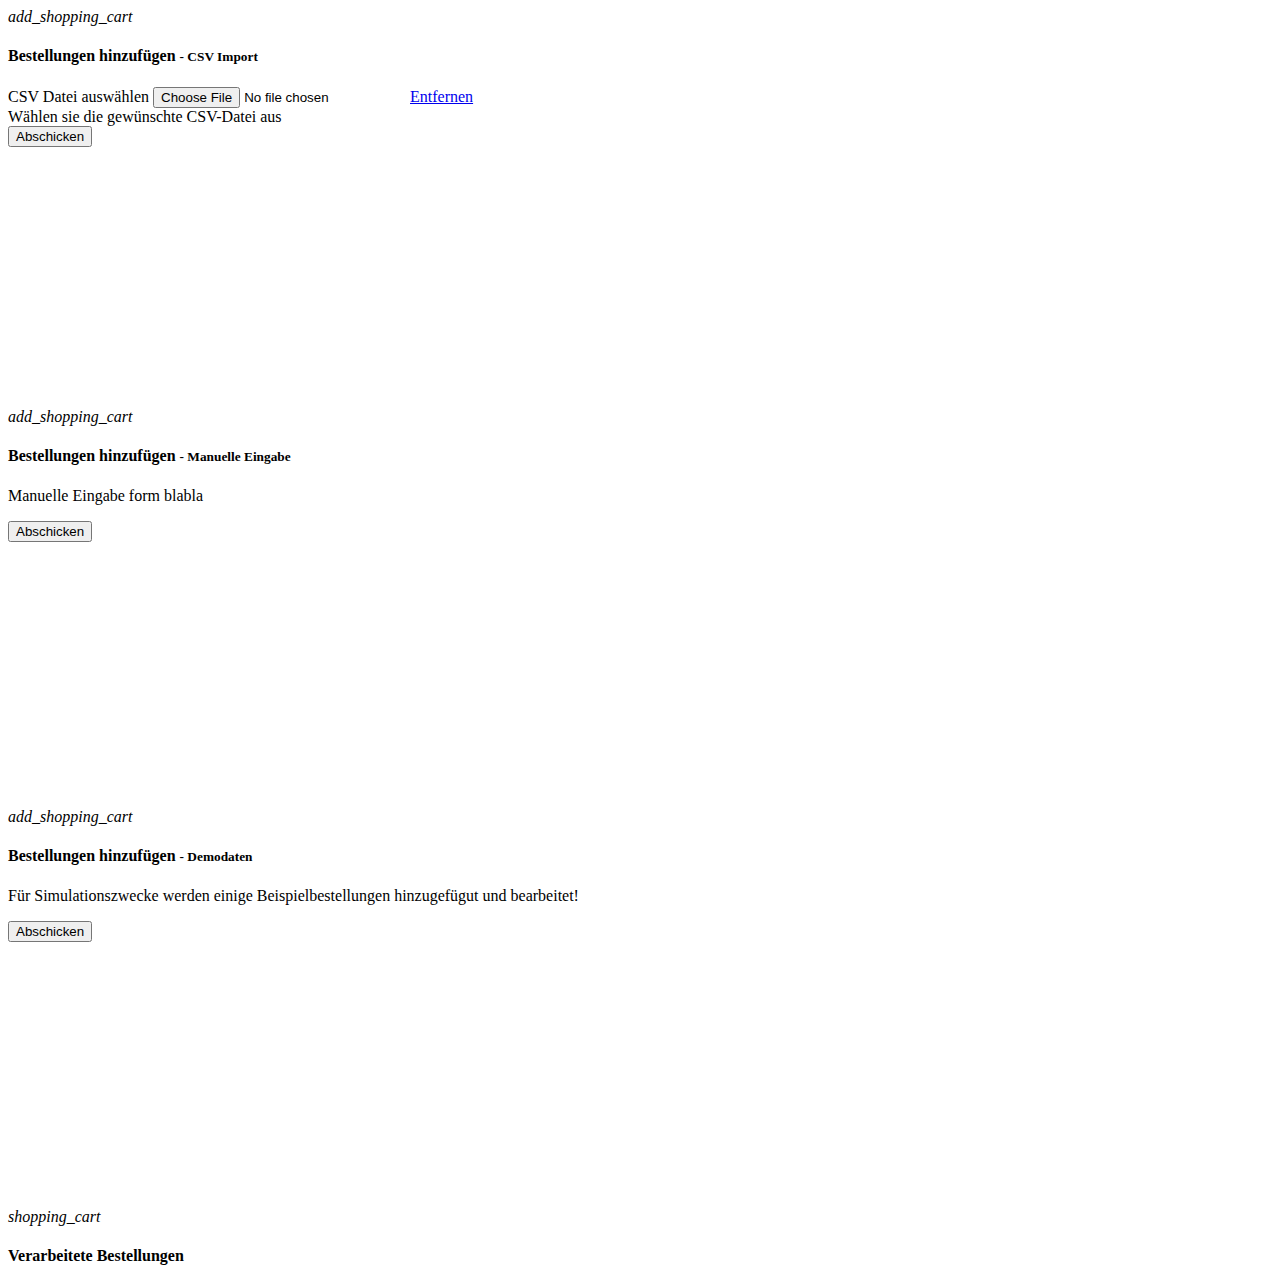
==== src/main/resources/templates/bestellungen.html @ 4808563d "Add orders overview" ====
<!doctype html>
<html lang="de" layout:decorator="layout/validationHeader">
<head>
    <title>Bestellungen</title>
</head>
<body>
<div class="content" layout:fragment="content">
    <div class="container-fluid">
        <div class="row">
            <div class="col-md-4">
                <div class="card" style="height: 400px;">
                    <div class="card-header card-header-icon"
                         data-background-color="devkGreen">
                        <i class="material-icons">add_shopping_cart</i>
                    </div>
                    <div class="card-content">
                        <h4 class="card-title">
                            Bestellungen hinzufügen
                            <small> - CSV Import</small>
                        </h4>
                        <div>
                            <div class="fileinput fileinput-new input-group" data-provides="fileinput">
                                <div class="form-control" data-trigger="fileinput"><i
                                        class="glyphicon glyphicon-file fileinput-exists"></i>
                                    <span class="fileinput-filename"></span>
                                </div>
                                <span class="input-group-addon fileinput-new btn btn-devkOrange btn-file">
                                    <span class="fileinput-new">CSV Datei auswählen</span>
                                    <input type="file" name="Datei upload" accept=".csv" />
                                </span>
                                <a href="#" class="input-group-addon btn btn-devkOrange fileinput-exists"
                                   data-dismiss="fileinput">Entfernen</a>
                            </div>
                            Wählen sie die gewünschte CSV-Datei aus
                        </div>
                        <button class="btn btn-devkGreen" id="uploadCsvBtn">Abschicken</button>
                    </div>
                </div>
            </div>
            <div class="col-md-4">
                <div class="card" style="height: 400px;">
                    <div class="card-header card-header-icon"
                         data-background-color="devkGreen">
                        <i class="material-icons">add_shopping_cart</i>
                    </div>
                    <div class="card-content">
                        <h4 class="card-title">
                            Bestellungen hinzufügen
                            <small> - Manuelle Eingabe</small>
                        </h4>
                        <div>
                            <p>Manuelle Eingabe form blabla</p>
                        </div>
                        <button class="btn btn-devkGreen" id="uploadManualBtn">Abschicken</button>
                    </div>
                </div>
            </div>
            <div class="col-md-4">
                <div class="card" style="height: 400px;">
                    <div class="card-header card-header-icon"
                         data-background-color="devkGreen">
                        <i class="material-icons">add_shopping_cart</i>
                    </div>
                    <div class="card-content">
                        <h4 class="card-title">
                            Bestellungen hinzufügen
                            <small> - Demodaten</small>
                        </h4>
                        <p>
                            Für Simulationszwecke werden einige Beispielbestellungen hinzugefügut und bearbeitet!
                        </p>
                        <button class="btn btn-devkGreen" id="uploadDemoBtn">Abschicken</button>
                    </div>
                </div>
            </div>
        </div>
        <div class="row">
            <div class="col-md-12">
                <div class="card">
                    <div class="card-header card-header-icon"
                         data-background-color="devkOrange">
                        <i class="material-icons">shopping_cart</i>
                    </div>
                    <div class="card-content">
                        <h4 class="card-title">Verarbeitete Bestellungen</h4>
                        <div id="orderList">

                        </div>
                    </div>
                </div>
            </div>
        </div>
    </div>
</div>
<script type="text/javascript" layout:fragment="selfScripts" src="../assets/js/orders/orders.js"/>
</body>
</html>
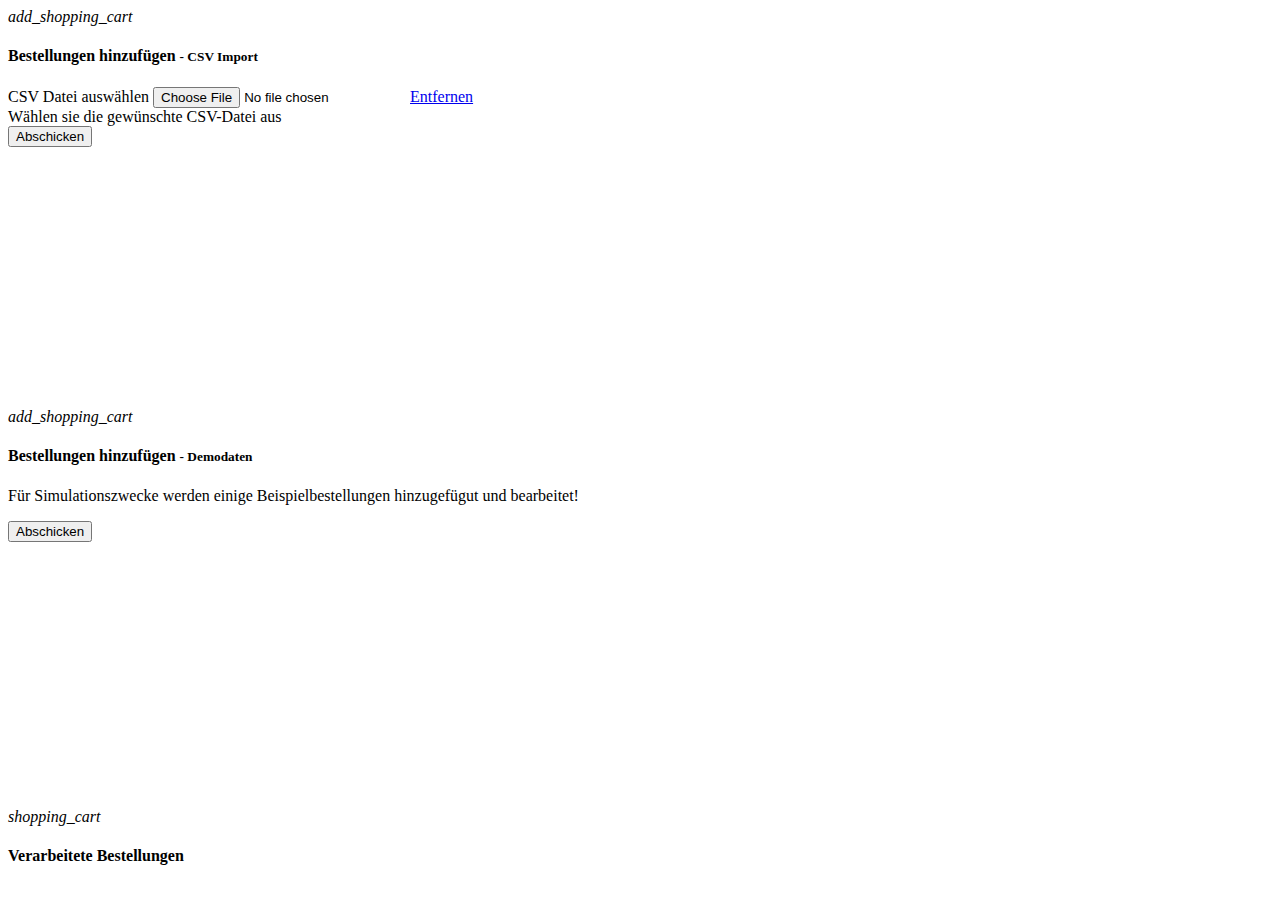
==== commit 9ee361b9: "Add drone overview" ====
--- a/src/main/resources/templates/bestellungen.html
+++ b/src/main/resources/templates/bestellungen.html
@@ -7,7 +7,7 @@
 <div class="content" layout:fragment="content">
     <div class="container-fluid">
         <div class="row">
-            <div class="col-md-4">
+            <div class="col-md-6">
                 <div class="card" style="height: 400px;">
                     <div class="card-header card-header-icon"
                          data-background-color="devkGreen">
@@ -37,25 +37,7 @@
                     </div>
                 </div>
             </div>
-            <div class="col-md-4">
-                <div class="card" style="height: 400px;">
-                    <div class="card-header card-header-icon"
-                         data-background-color="devkGreen">
-                        <i class="material-icons">add_shopping_cart</i>
-                    </div>
-                    <div class="card-content">
-                        <h4 class="card-title">
-                            Bestellungen hinzufügen
-                            <small> - Manuelle Eingabe</small>
-                        </h4>
-                        <div>
-                            <p>Manuelle Eingabe form blabla</p>
-                        </div>
-                        <button class="btn btn-devkGreen" id="uploadManualBtn">Abschicken</button>
-                    </div>
-                </div>
-            </div>
-            <div class="col-md-4">
+            <div class="col-md-6">
                 <div class="card" style="height: 400px;">
                     <div class="card-header card-header-icon"
                          data-background-color="devkGreen">
@@ -92,6 +74,9 @@
         </div>
     </div>
 </div>
+
+
+
 <script type="text/javascript" layout:fragment="selfScripts" src="../assets/js/orders/orders.js"/>
 </body>
 </html>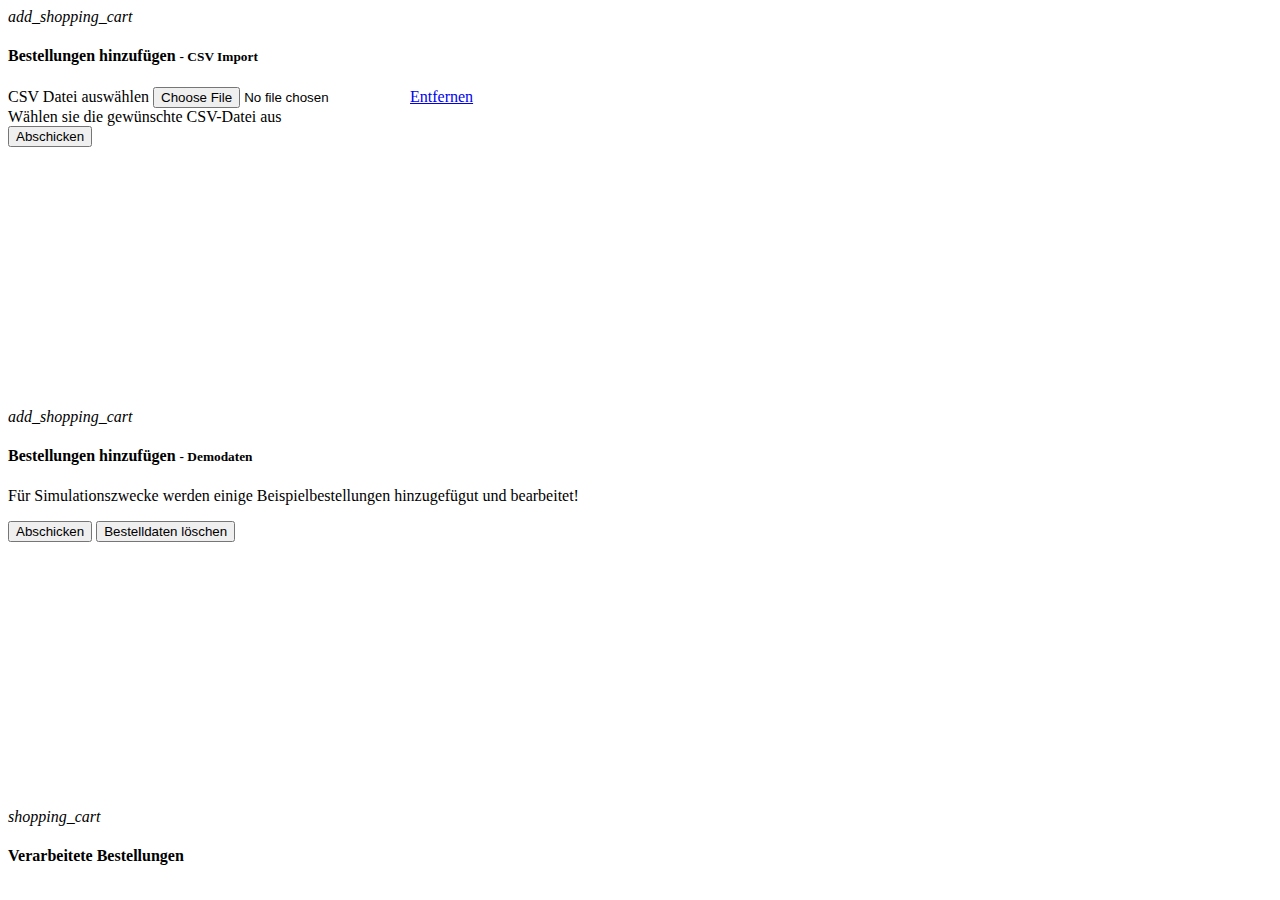
==== commit 9b0ee061: "Add button to delete orders" ====
--- a/src/main/resources/templates/bestellungen.html
+++ b/src/main/resources/templates/bestellungen.html
@@ -52,6 +52,7 @@
                             Für Simulationszwecke werden einige Beispielbestellungen hinzugefügut und bearbeitet!
                         </p>
                         <button class="btn btn-devkGreen" id="uploadDemoBtn">Abschicken</button>
+                        <button class="btn btn-devkGreen" id="deleteOrderData">Bestelldaten löschen</button>
                     </div>
                 </div>
             </div>
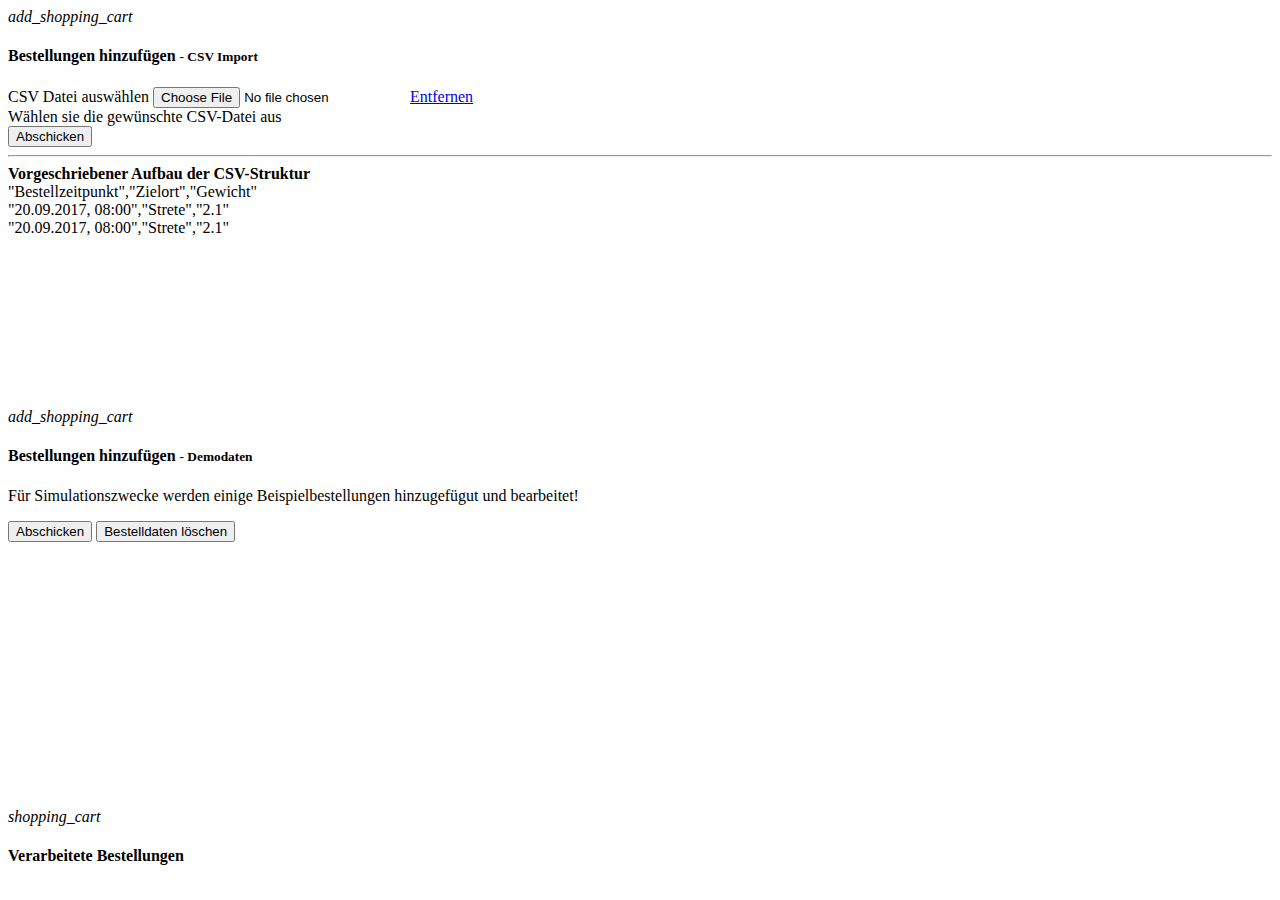
==== commit 3b5d1040: "Add csv import functionality" ====
--- a/src/main/resources/templates/bestellungen.html
+++ b/src/main/resources/templates/bestellungen.html
@@ -26,7 +26,7 @@
                                 </div>
                                 <span class="input-group-addon fileinput-new btn btn-devkOrange btn-file">
                                     <span class="fileinput-new">CSV Datei auswählen</span>
-                                    <input type="file" name="Datei upload" accept=".csv" />
+                                    <input type="file" name="Datei upload" accept=".csv" id="csvInput" />
                                 </span>
                                 <a href="#" class="input-group-addon btn btn-devkOrange fileinput-exists"
                                    data-dismiss="fileinput">Entfernen</a>
@@ -34,6 +34,11 @@
                             Wählen sie die gewünschte CSV-Datei aus
                         </div>
                         <button class="btn btn-devkGreen" id="uploadCsvBtn">Abschicken</button>
+                        <hr />
+                        <strong>Vorgeschriebener Aufbau der CSV-Struktur</strong><br />
+                        "Bestellzeitpunkt","Zielort","Gewicht"<br />
+                        "20.09.2017, 08:00","Strete","2.1"<br />
+                        "20.09.2017, 08:00","Strete","2.1"<br />
                     </div>
                 </div>
             </div>
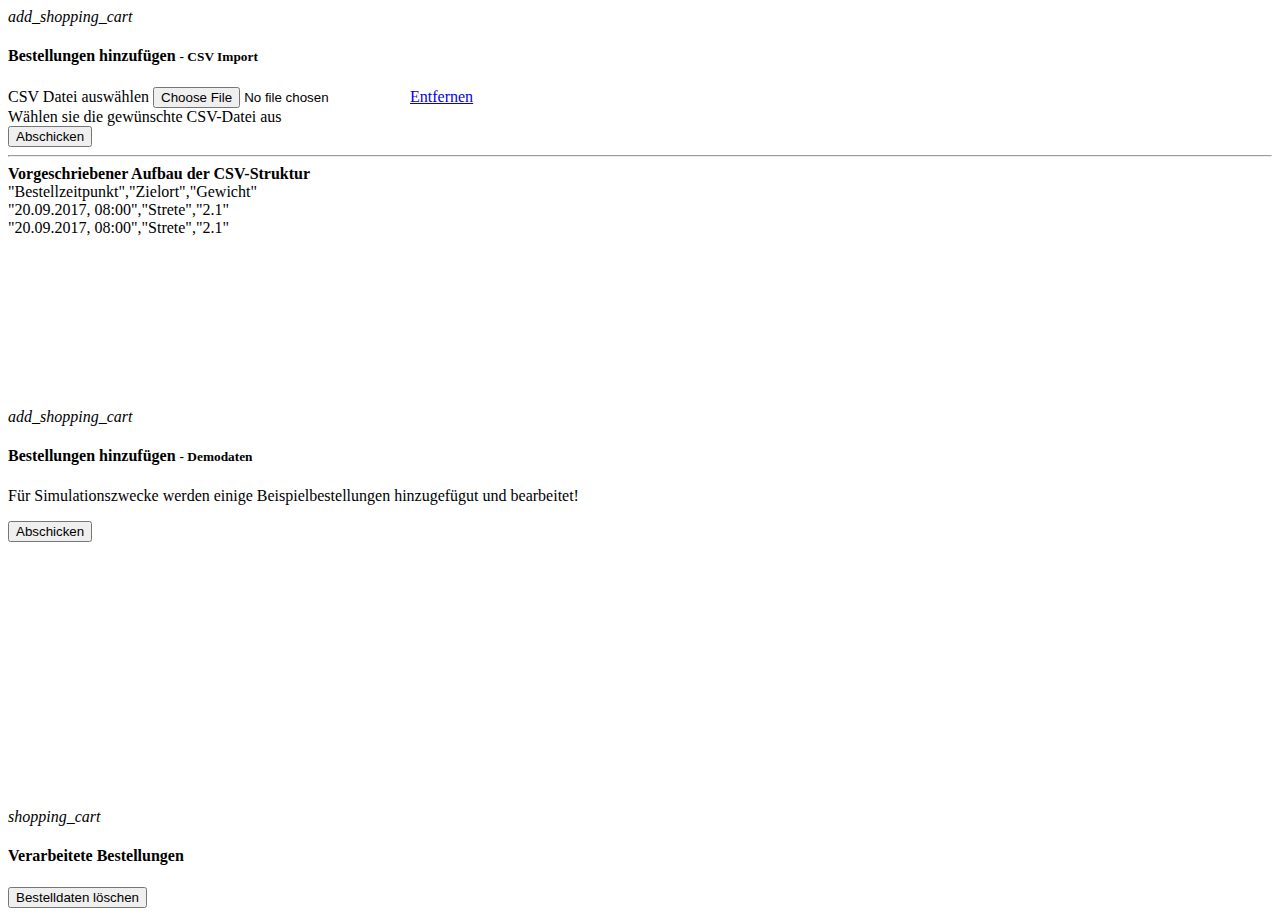
==== commit 0bab4125: "Move delete order button to the bottom" ====
--- a/src/main/resources/templates/bestellungen.html
+++ b/src/main/resources/templates/bestellungen.html
@@ -57,7 +57,6 @@
                             Für Simulationszwecke werden einige Beispielbestellungen hinzugefügut und bearbeitet!
                         </p>
                         <button class="btn btn-devkGreen" id="uploadDemoBtn">Abschicken</button>
-                        <button class="btn btn-devkGreen" id="deleteOrderData">Bestelldaten löschen</button>
                     </div>
                 </div>
             </div>
@@ -78,6 +77,9 @@
                 </div>
             </div>
         </div>
+        <div class="row">
+            <button class="btn btn-danger" id="deleteOrderData">Bestelldaten löschen</button>
+        </div>
     </div>
 </div>
 
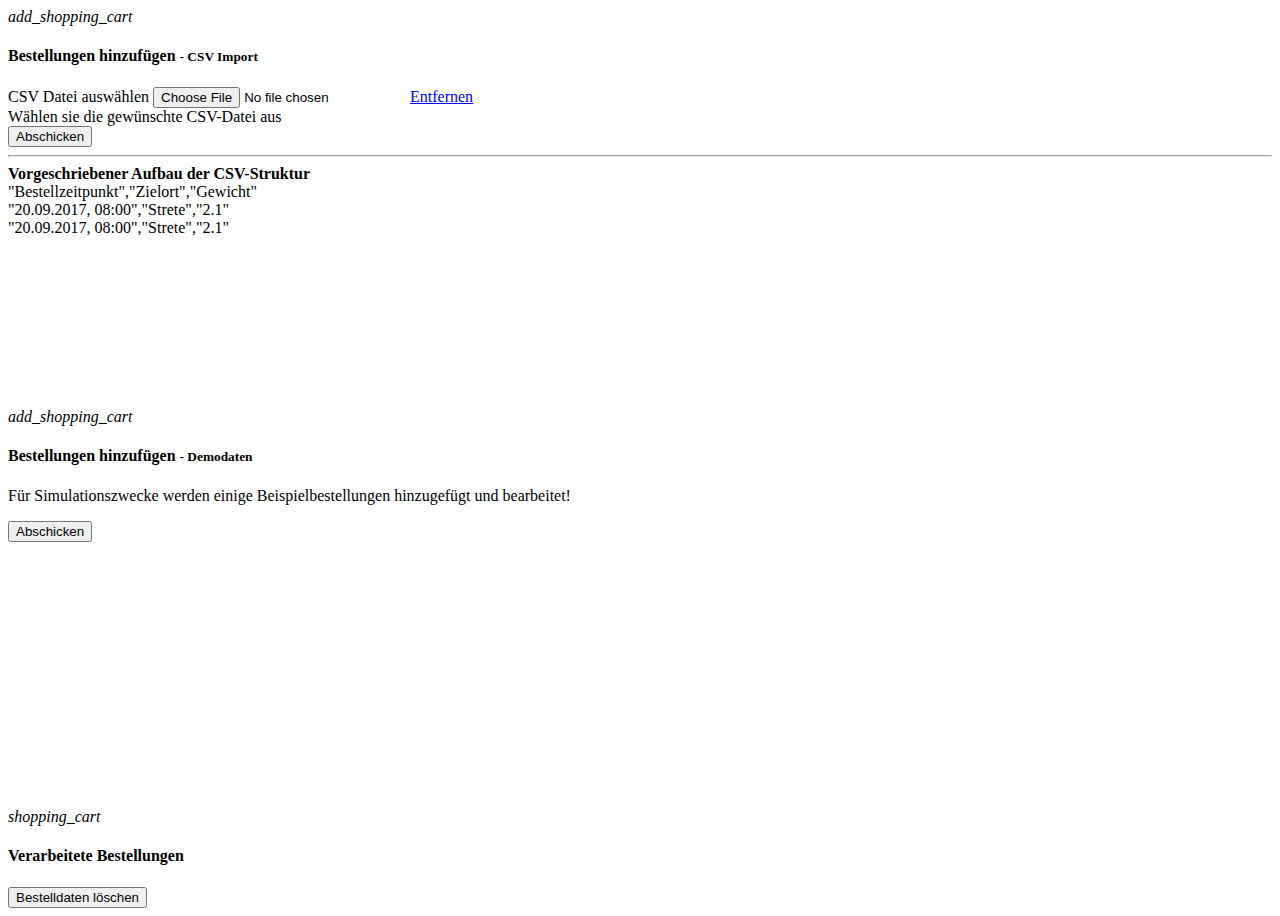
==== commit 7e919702: "Fix typo" ====
--- a/src/main/resources/templates/bestellungen.html
+++ b/src/main/resources/templates/bestellungen.html
@@ -54,7 +54,7 @@
                             <small> - Demodaten</small>
                         </h4>
                         <p>
-                            Für Simulationszwecke werden einige Beispielbestellungen hinzugefügut und bearbeitet!
+                            Für Simulationszwecke werden einige Beispielbestellungen hinzugefügt und bearbeitet!
                         </p>
                         <button class="btn btn-devkGreen" id="uploadDemoBtn">Abschicken</button>
                     </div>
